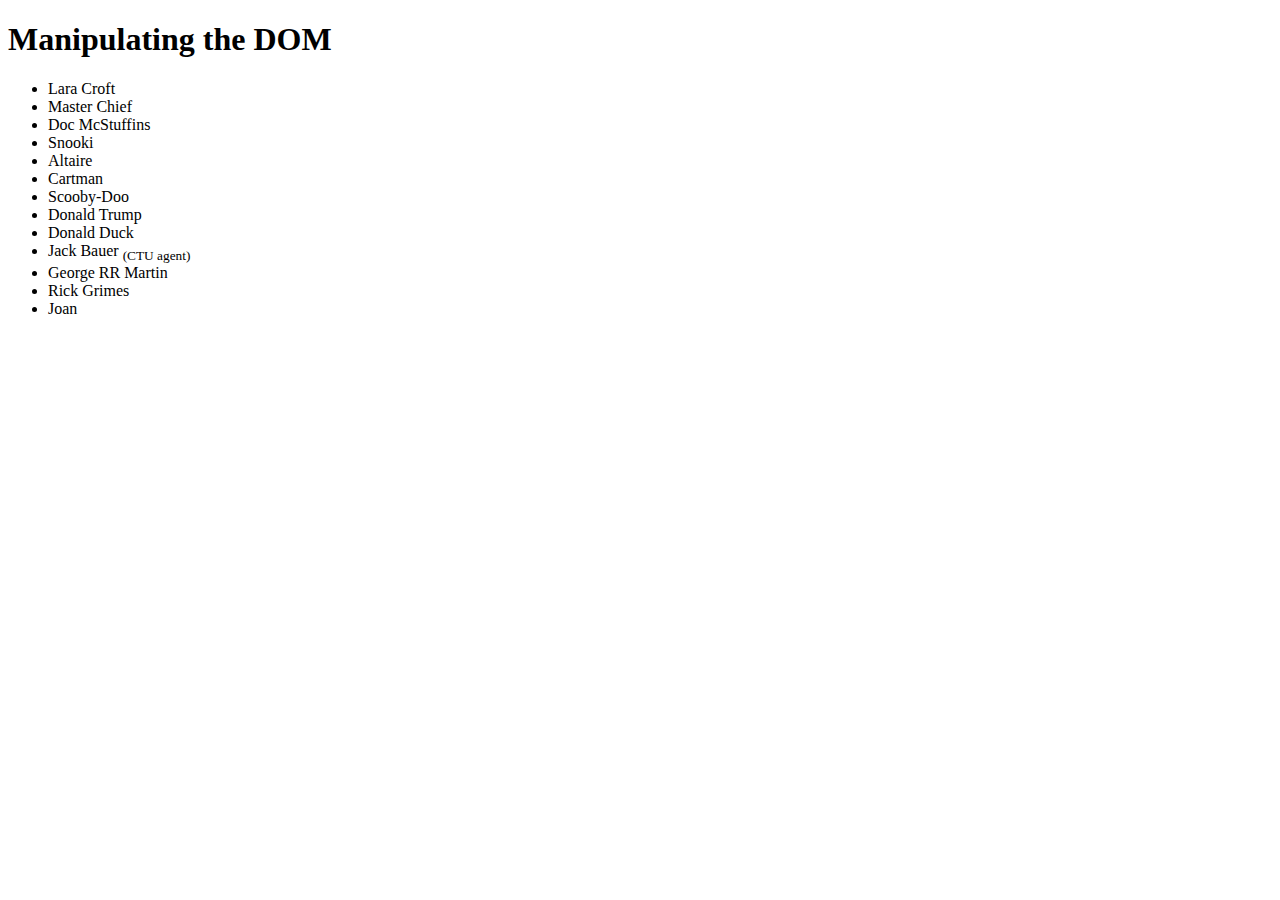
==== manipulation.html @ dc34de54 "Uploaded presentation examples" ====
<!DOCTYPE html>
<html>
<head>
  <title>Manipulating the DOM</title>
  <link rel="stylesheet" href="css/normalize.css">
    <link rel="stylesheet" href="css/main.css">
  <link rel="stylesheet" href="css/demo.css">
</head>
<body>
<h1>Manipulating the DOM</h1>
<article>
  <ul>
    <li id="item-1"  class="games"><span>Lara Croft</span></li>
    <li id="item-2"  class="games"><span>Master Chief</span></li>
    <li id="item-3"  class="cartoons"><span>Doc McStuffins</span></li>
    <li id="item-4"  class="tv"><span>Snooki</span></li>
    <li id="item-5"  class="games"><span>Altaire</span></li>
    <li id="item-6"  class="cartoons"><span>Cartman</span></li>
    <li id="item-7"  class="cartoons"><span>Scooby-Doo</span></li>
    <li id="item-8"  class="tv"><span>Donald Trump</span></li>
    <li id="item-9"  class="cartoons"><span>Donald Duck</span></li>
    <li id="item-10" class="tv"><span>Jack Bauer <sub>(CTU agent)</sub></span></li>
    <li id="item-11"  class="authors"><span>George RR Martin</li>
    <li id="item-12"  class="tv"><span>Rick Grimes</span></li>
    <li id="item-13"  class="tv"><span>Joan</span></li>
  </ul>
  <!--
  <ul>
    <li id="item-1"  class="games"><span></span></li>
    <li id="item-2"  class="games"><span></span></li>
    <li id="item-3"  class="cartoons"><span></span></li>
    <li id="item-4"  class="tv"><span></span></li>
    <li id="item-5"  class="games"><span></span></li>
    <li id="item-6"  class="cartoons"><span></span></li>
    <li id="item-7"  class="cartoons"><span></span></li>
    <li id="item-8"  class="tv"><span></span></li>
    <li id="item-9"  class="cartoons"><span></span></li>
    <li id="item-10" class="tv"><span><sub></sub></span></li>
    <li id="item-11"  class="authors"><span></li>
    <li id="item-12"  class="tv"><span></span></li>
    <li id="item-13"  class="tv"><span></span></li>
  </ul>
-->

</article>
  <script src="js/jquery-1.8.2.min.js"></script>
  <script src="js/manipulation.js"></script>
</body>
</html>
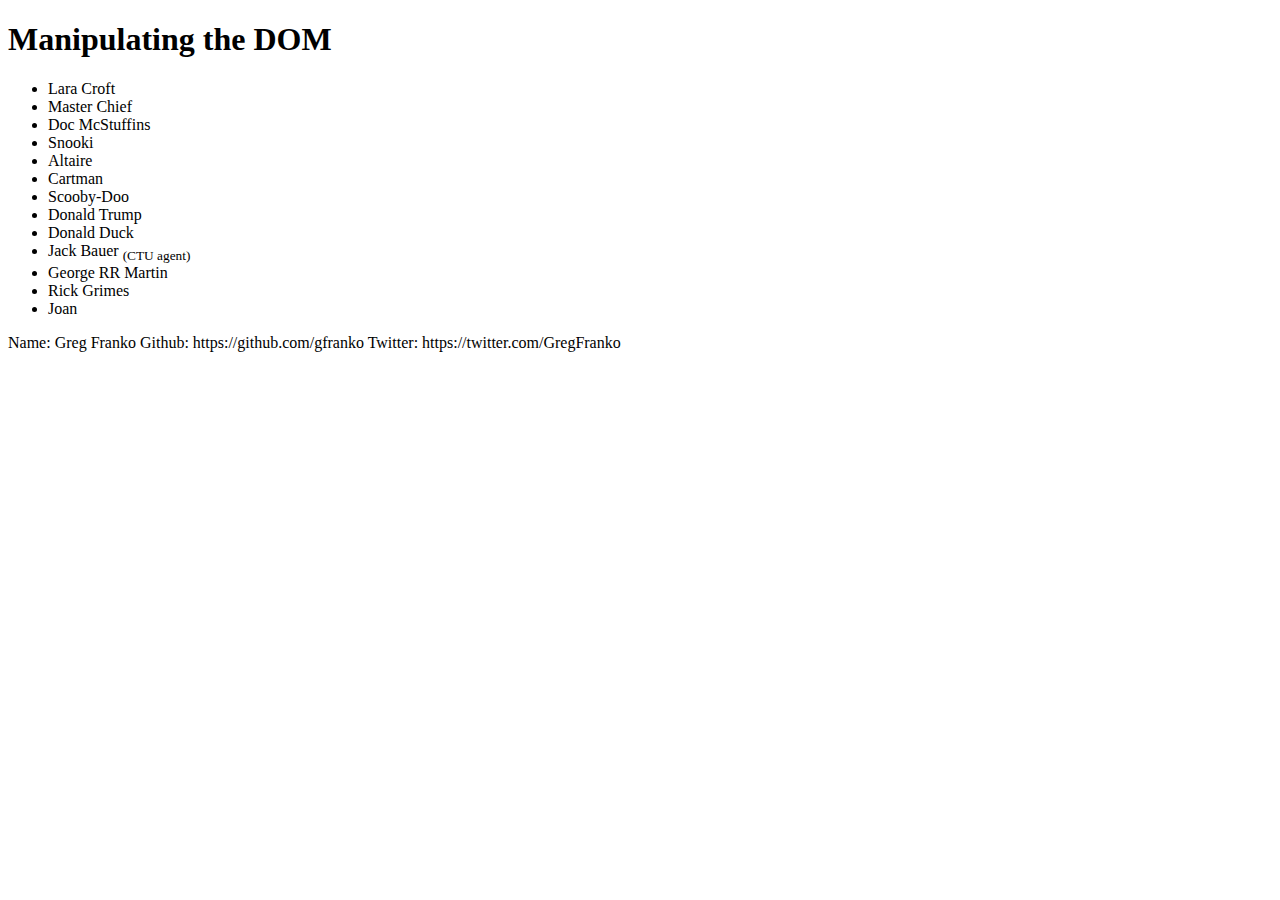
==== commit fadc5a54: "Added contact Info" ====
--- a/manipulation.html
+++ b/manipulation.html
@@ -42,6 +42,10 @@
   </ul>
 -->
 
+Name: Greg Franko
+Github: https://github.com/gfranko
+Twitter: https://twitter.com/GregFranko
+
 </article>
   <script src="js/jquery-1.8.2.min.js"></script>
   <script src="js/manipulation.js"></script>
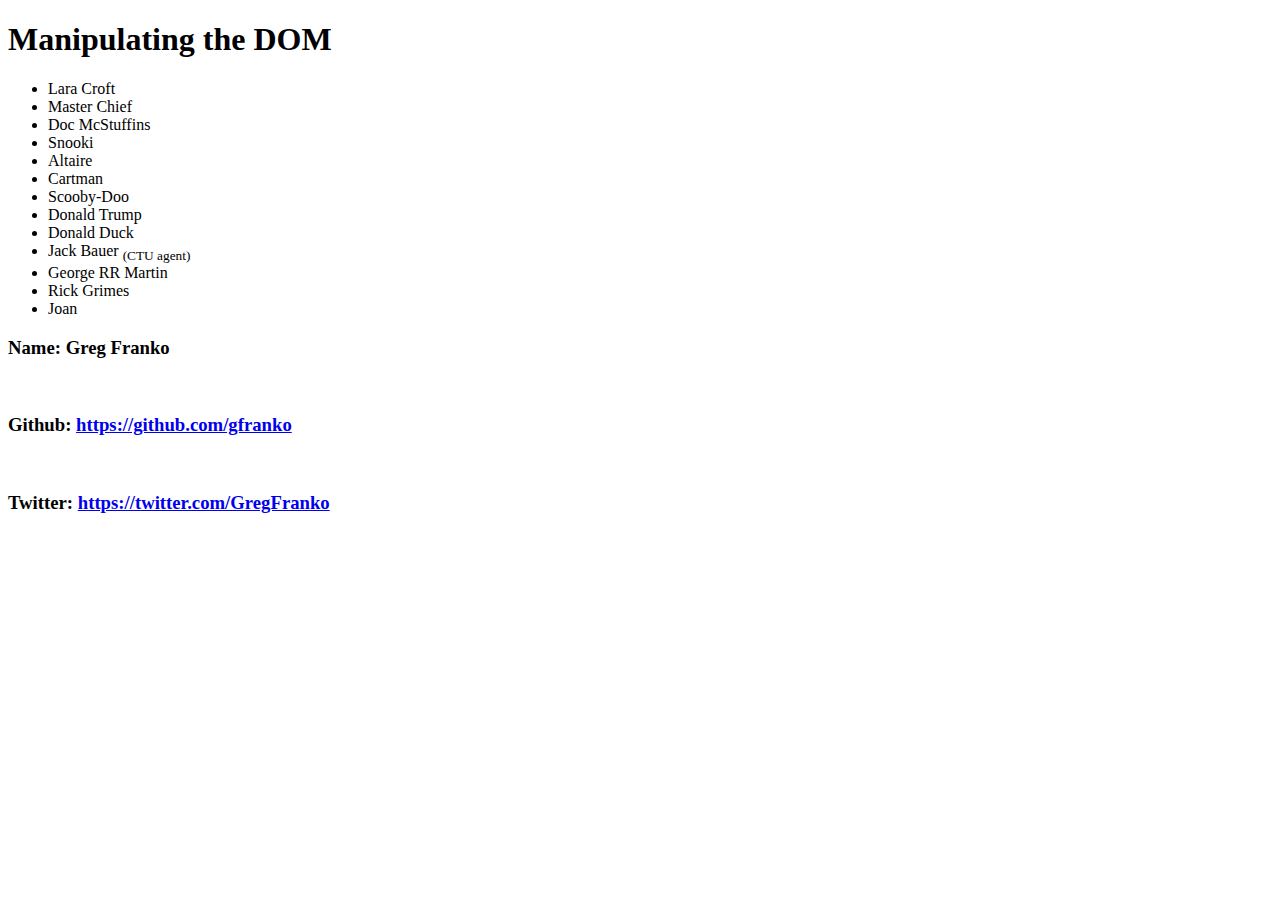
==== commit e4877b22: "Added contact Info" ====
--- a/manipulation.html
+++ b/manipulation.html
@@ -41,10 +41,13 @@
     <li id="item-13"  class="tv"><span></span></li>
   </ul>
 -->
-
-Name: Greg Franko
-Github: https://github.com/gfranko
-Twitter: https://twitter.com/GregFranko
+<div style="">
+<h3><strong>Name:</strong> Greg Franko</h3>
+<br />
+<h3><strong>Github:</strong> <a href="https://github.com/gfranko">https://github.com/gfranko</a></h3>
+<br />
+<h3><strong>Twitter:</strong> <a href="https://twitter.com/GregFranko">https://twitter.com/GregFranko</a></h3>
+</div>
 
 </article>
   <script src="js/jquery-1.8.2.min.js"></script>
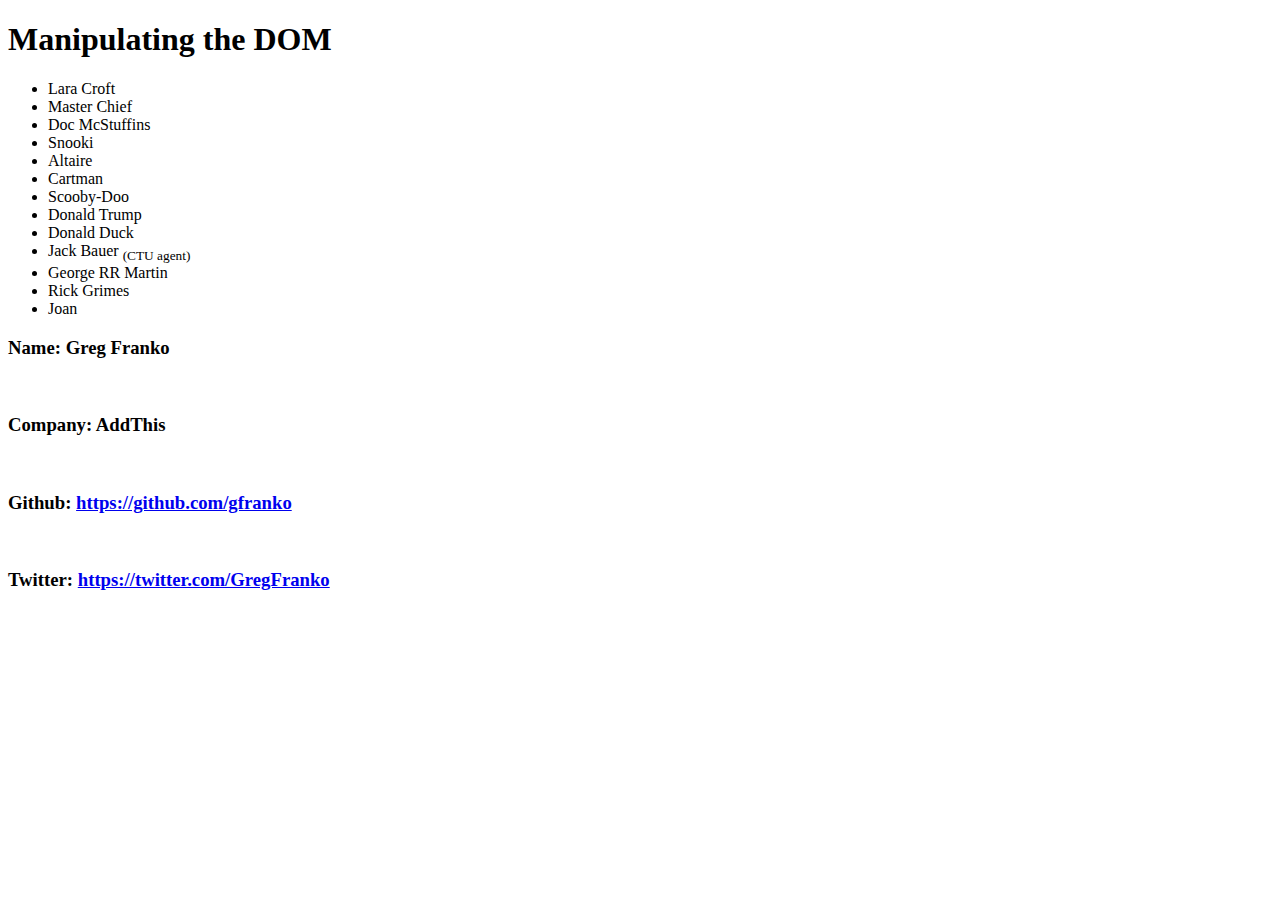
==== commit b5f9a087: "Added contact Info" ====
--- a/manipulation.html
+++ b/manipulation.html
@@ -44,6 +44,8 @@
 <div style="">
 <h3><strong>Name:</strong> Greg Franko</h3>
 <br />
+<h3><strong>Company:</strong> AddThis</h3>
+<br />
 <h3><strong>Github:</strong> <a href="https://github.com/gfranko">https://github.com/gfranko</a></h3>
 <br />
 <h3><strong>Twitter:</strong> <a href="https://twitter.com/GregFranko">https://twitter.com/GregFranko</a></h3>
